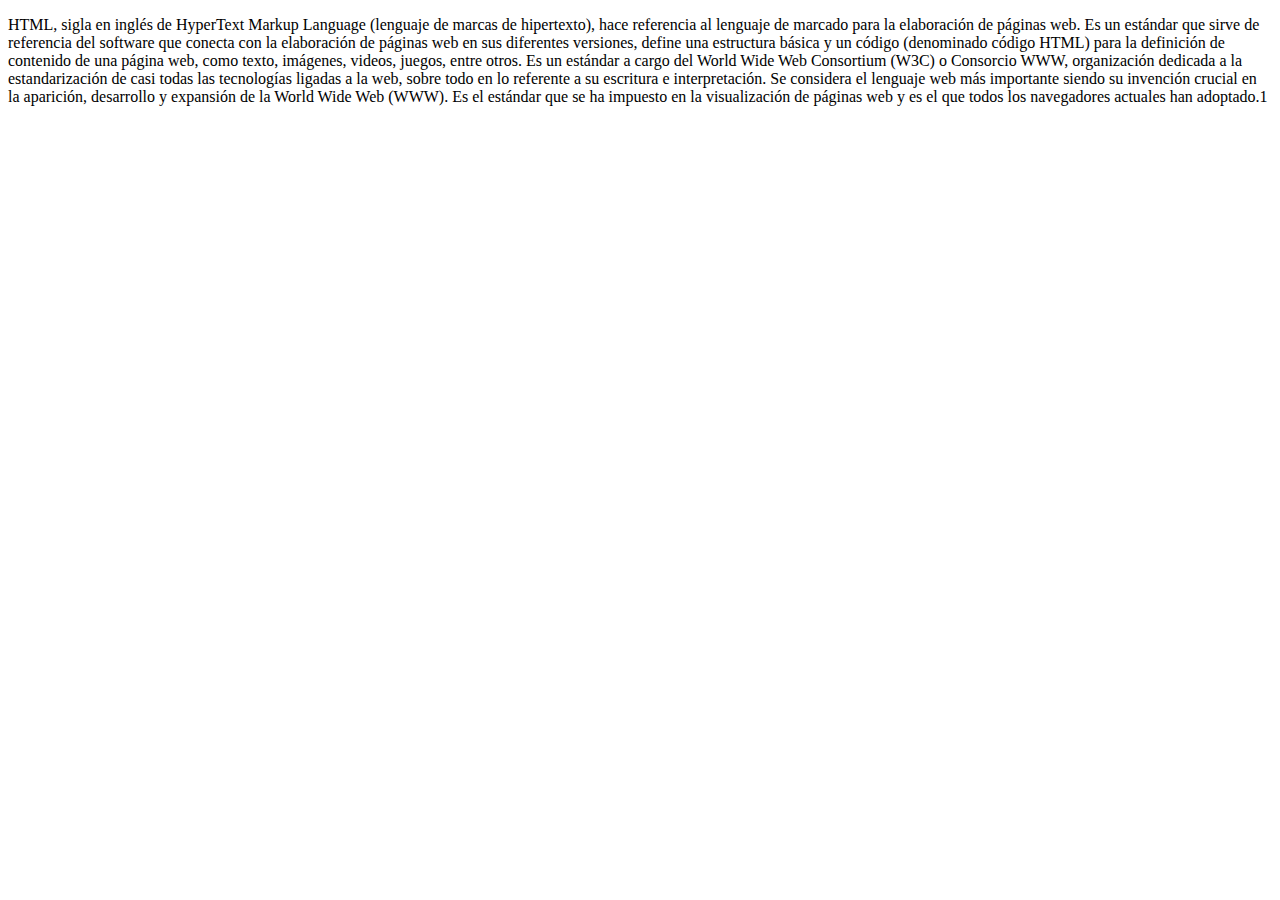
==== index.html @ 3ab02810 "Texto HTML de Wkipedia" ====
<!DOCTYPE html>
<html lang="en" dir="ltr">
  <head>
    <meta charset="utf-8">
    <meta name="viewport" content="width=device-width, user-scalable=no">
    <title>Hoja de Estilo como atributo, etiqueta y archivo externo</title>
  </head>
  <body>
    <p>
      HTML, sigla en inglés de HyperText Markup Language (lenguaje de marcas de hipertexto), hace referencia al lenguaje de marcado para la elaboración de páginas web. Es un estándar que sirve de referencia del software que conecta con la elaboración de páginas web en sus diferentes versiones, define una estructura básica y un código (denominado código HTML) para la definición de contenido de una página web, como texto, imágenes, videos, juegos, entre otros. Es un estándar a cargo del World Wide Web Consortium (W3C) o Consorcio WWW, organización dedicada a la estandarización de casi todas las tecnologías ligadas a la web, sobre todo en lo referente a su escritura e interpretación. Se considera el lenguaje web más importante siendo su invención crucial en la aparición, desarrollo y expansión de la World Wide Web (WWW). Es el estándar que se ha impuesto en la visualización de páginas web y es el que todos los navegadores actuales han adoptado.1​ 
    </p>
  </body>
</html>
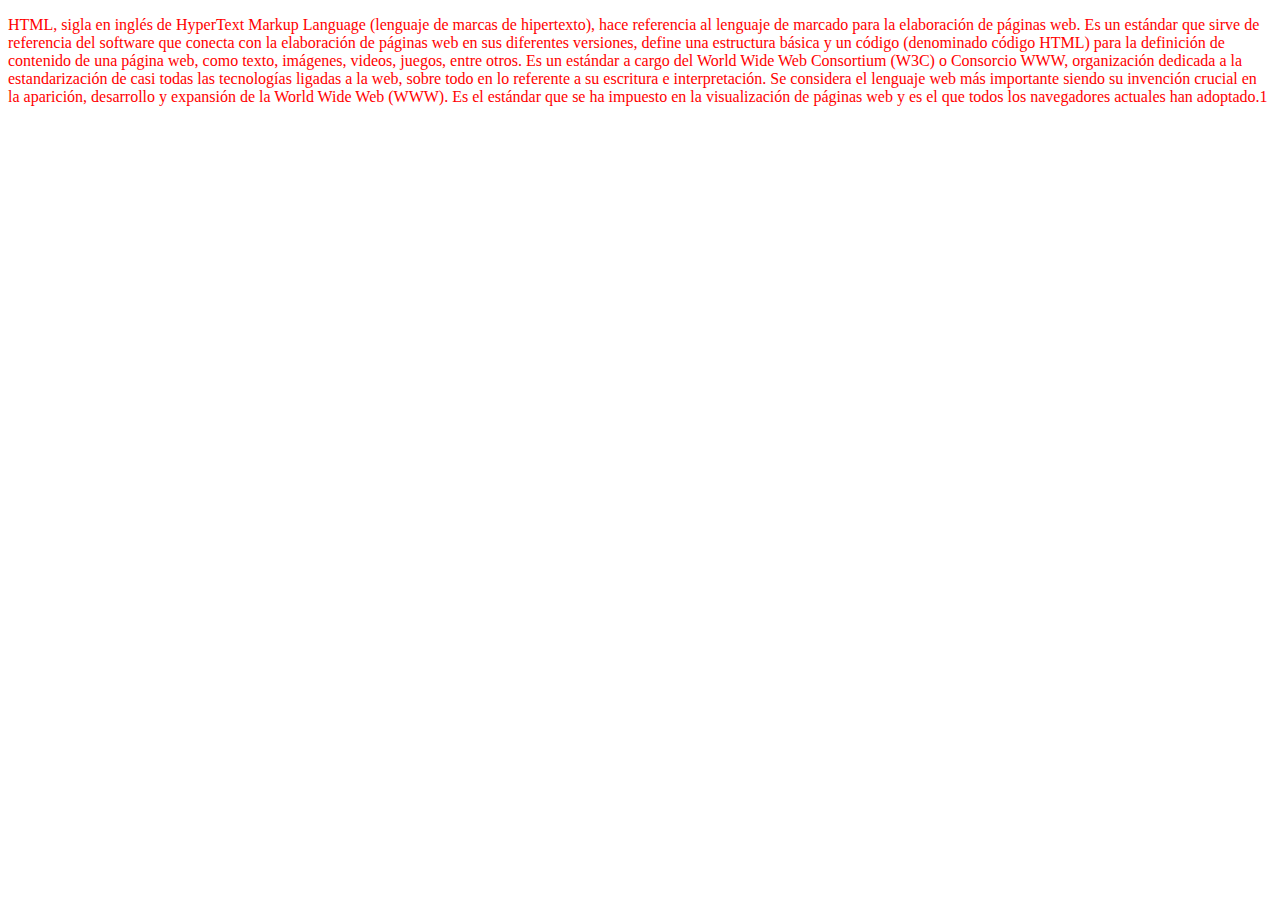
==== commit e4e59067: "Se agrega la linea style=color:red para poner de color rojo el texto" ====
--- a/index.html
+++ b/index.html
@@ -6,8 +6,8 @@
     <title>Hoja de Estilo como atributo, etiqueta y archivo externo</title>
   </head>
   <body>
-    <p>
-      HTML, sigla en inglés de HyperText Markup Language (lenguaje de marcas de hipertexto), hace referencia al lenguaje de marcado para la elaboración de páginas web. Es un estándar que sirve de referencia del software que conecta con la elaboración de páginas web en sus diferentes versiones, define una estructura básica y un código (denominado código HTML) para la definición de contenido de una página web, como texto, imágenes, videos, juegos, entre otros. Es un estándar a cargo del World Wide Web Consortium (W3C) o Consorcio WWW, organización dedicada a la estandarización de casi todas las tecnologías ligadas a la web, sobre todo en lo referente a su escritura e interpretación. Se considera el lenguaje web más importante siendo su invención crucial en la aparición, desarrollo y expansión de la World Wide Web (WWW). Es el estándar que se ha impuesto en la visualización de páginas web y es el que todos los navegadores actuales han adoptado.1​ 
+    <p style="color:red">
+      HTML, sigla en inglés de HyperText Markup Language (lenguaje de marcas de hipertexto), hace referencia al lenguaje de marcado para la elaboración de páginas web. Es un estándar que sirve de referencia del software que conecta con la elaboración de páginas web en sus diferentes versiones, define una estructura básica y un código (denominado código HTML) para la definición de contenido de una página web, como texto, imágenes, videos, juegos, entre otros. Es un estándar a cargo del World Wide Web Consortium (W3C) o Consorcio WWW, organización dedicada a la estandarización de casi todas las tecnologías ligadas a la web, sobre todo en lo referente a su escritura e interpretación. Se considera el lenguaje web más importante siendo su invención crucial en la aparición, desarrollo y expansión de la World Wide Web (WWW). Es el estándar que se ha impuesto en la visualización de páginas web y es el que todos los navegadores actuales han adoptado.1​
     </p>
   </body>
 </html>
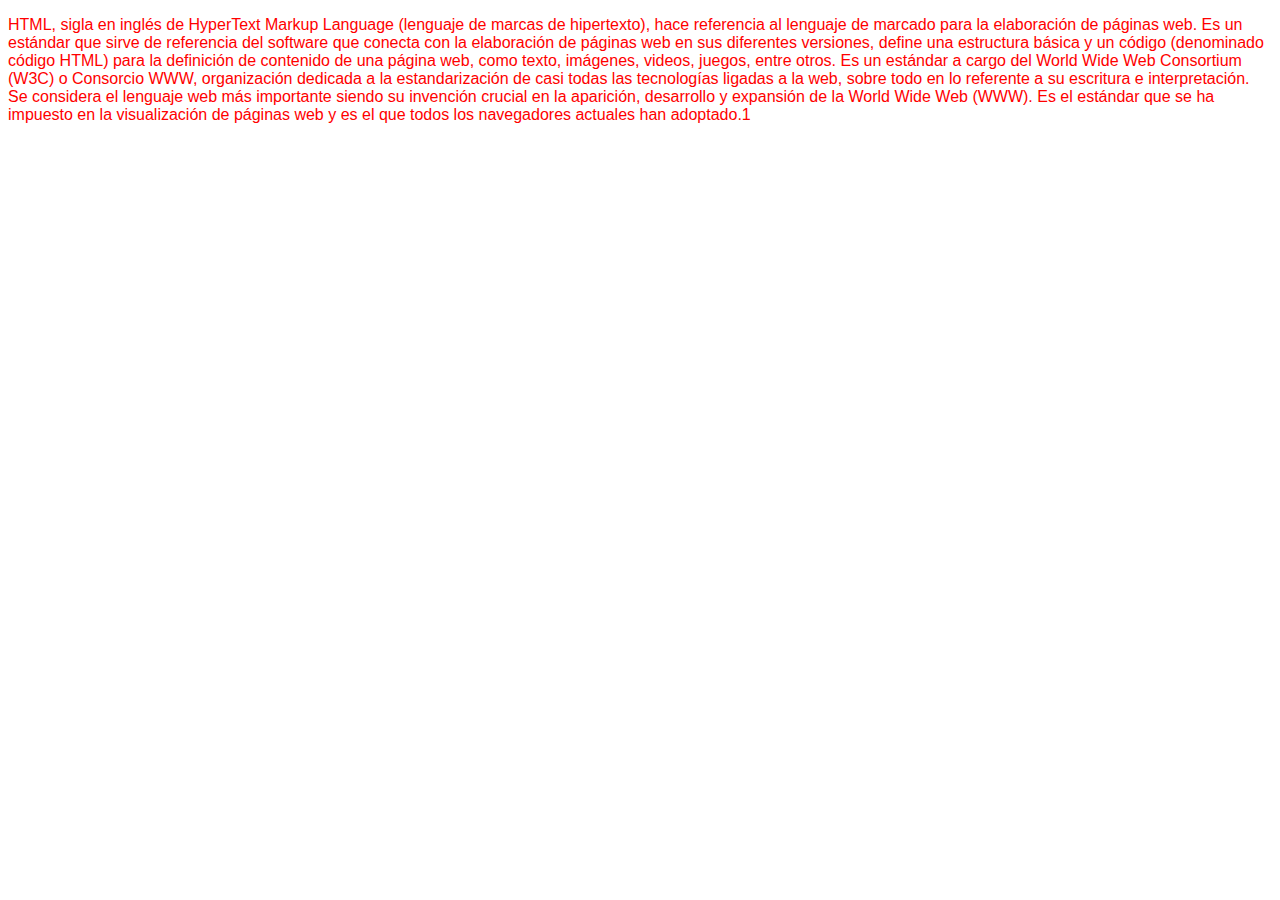
==== commit ffed30bb: "Se agrega font-family-helvetica para darle un estilo de letra Helvetica al texto" ====
--- a/index.html
+++ b/index.html
@@ -6,7 +6,7 @@
     <title>Hoja de Estilo como atributo, etiqueta y archivo externo</title>
   </head>
   <body>
-    <p style="color:red">
+    <p style="color:red;font-family:helvetica">
       HTML, sigla en inglés de HyperText Markup Language (lenguaje de marcas de hipertexto), hace referencia al lenguaje de marcado para la elaboración de páginas web. Es un estándar que sirve de referencia del software que conecta con la elaboración de páginas web en sus diferentes versiones, define una estructura básica y un código (denominado código HTML) para la definición de contenido de una página web, como texto, imágenes, videos, juegos, entre otros. Es un estándar a cargo del World Wide Web Consortium (W3C) o Consorcio WWW, organización dedicada a la estandarización de casi todas las tecnologías ligadas a la web, sobre todo en lo referente a su escritura e interpretación. Se considera el lenguaje web más importante siendo su invención crucial en la aparición, desarrollo y expansión de la World Wide Web (WWW). Es el estándar que se ha impuesto en la visualización de páginas web y es el que todos los navegadores actuales han adoptado.1​
     </p>
   </body>
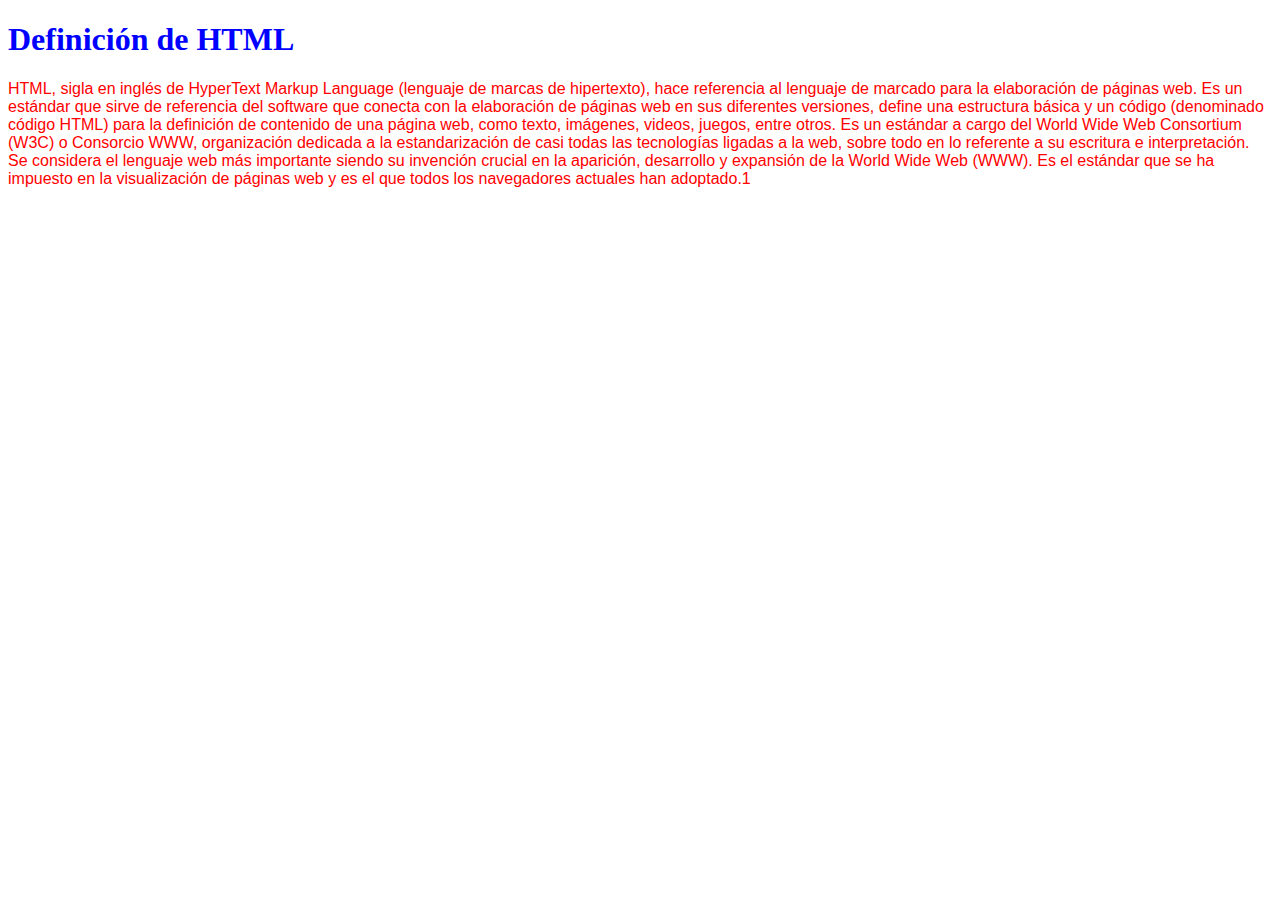
==== commit 6ac479ee: "Se agrega modulo CSS para darle formato al h1" ====
--- a/index.html
+++ b/index.html
@@ -4,8 +4,16 @@
     <meta charset="utf-8">
     <meta name="viewport" content="width=device-width, user-scalable=no">
     <title>Hoja de Estilo como atributo, etiqueta y archivo externo</title>
+    <style >
+      h1
+        {
+          color:blue;
+          font-family: helventica;
+        }
+    </style>
   </head>
   <body>
+    <h1>Definición de HTML</h1>
     <p style="color:red;font-family:helvetica">
       HTML, sigla en inglés de HyperText Markup Language (lenguaje de marcas de hipertexto), hace referencia al lenguaje de marcado para la elaboración de páginas web. Es un estándar que sirve de referencia del software que conecta con la elaboración de páginas web en sus diferentes versiones, define una estructura básica y un código (denominado código HTML) para la definición de contenido de una página web, como texto, imágenes, videos, juegos, entre otros. Es un estándar a cargo del World Wide Web Consortium (W3C) o Consorcio WWW, organización dedicada a la estandarización de casi todas las tecnologías ligadas a la web, sobre todo en lo referente a su escritura e interpretación. Se considera el lenguaje web más importante siendo su invención crucial en la aparición, desarrollo y expansión de la World Wide Web (WWW). Es el estándar que se ha impuesto en la visualización de páginas web y es el que todos los navegadores actuales han adoptado.1​
     </p>
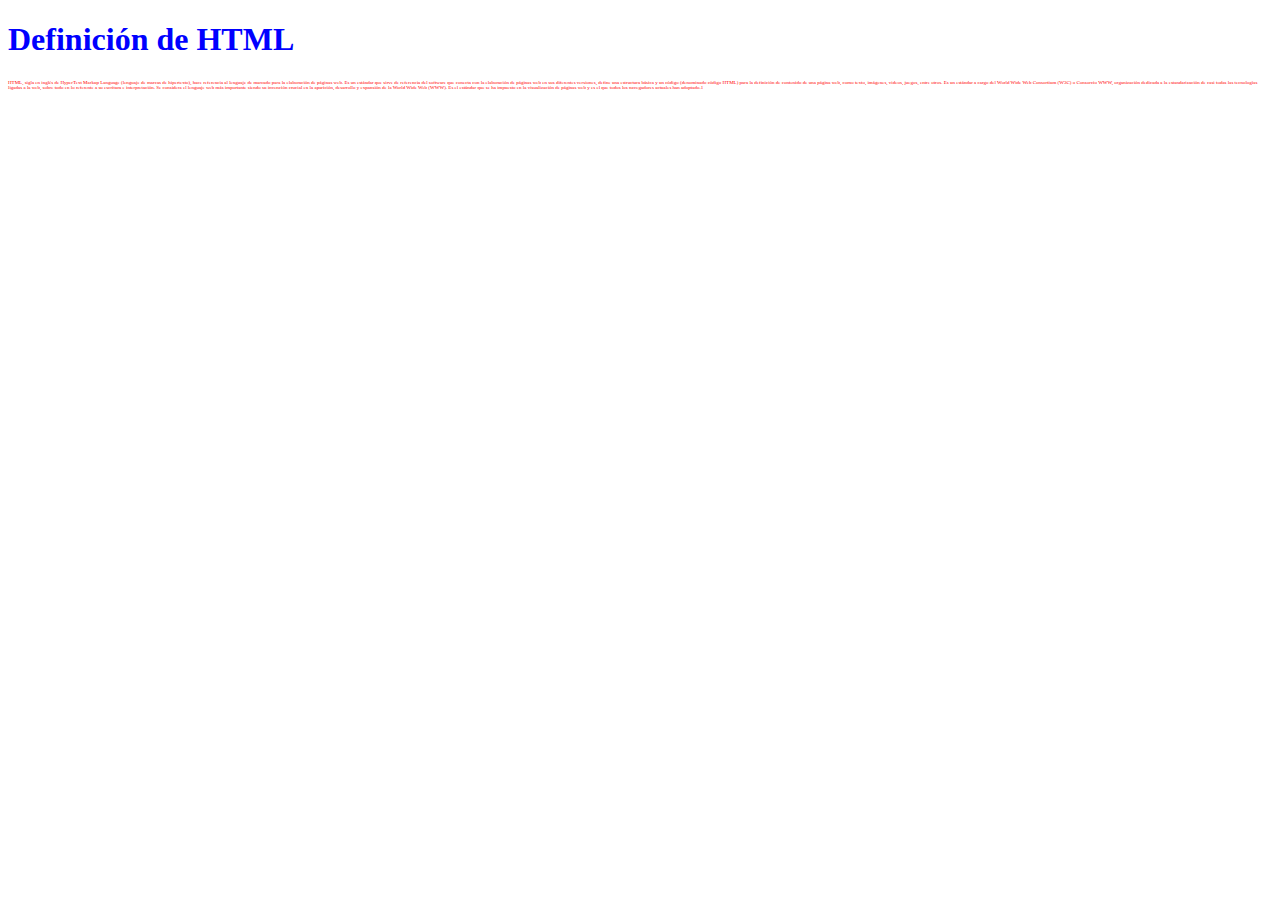
==== commit 4edb0088: "Se agrega los estilos fuera de línea para h1 y p" ====
--- a/index.html
+++ b/index.html
@@ -10,11 +10,17 @@
           color:blue;
           font-family: helventica;
         }
+        p
+        {
+          color:red;
+          font-family: helventica;
+          font-size: 5px;
+        }
     </style>
   </head>
   <body>
     <h1>Definición de HTML</h1>
-    <p style="color:red;font-family:helvetica">
+    <p>
       HTML, sigla en inglés de HyperText Markup Language (lenguaje de marcas de hipertexto), hace referencia al lenguaje de marcado para la elaboración de páginas web. Es un estándar que sirve de referencia del software que conecta con la elaboración de páginas web en sus diferentes versiones, define una estructura básica y un código (denominado código HTML) para la definición de contenido de una página web, como texto, imágenes, videos, juegos, entre otros. Es un estándar a cargo del World Wide Web Consortium (W3C) o Consorcio WWW, organización dedicada a la estandarización de casi todas las tecnologías ligadas a la web, sobre todo en lo referente a su escritura e interpretación. Se considera el lenguaje web más importante siendo su invención crucial en la aparición, desarrollo y expansión de la World Wide Web (WWW). Es el estándar que se ha impuesto en la visualización de páginas web y es el que todos los navegadores actuales han adoptado.1​
     </p>
   </body>
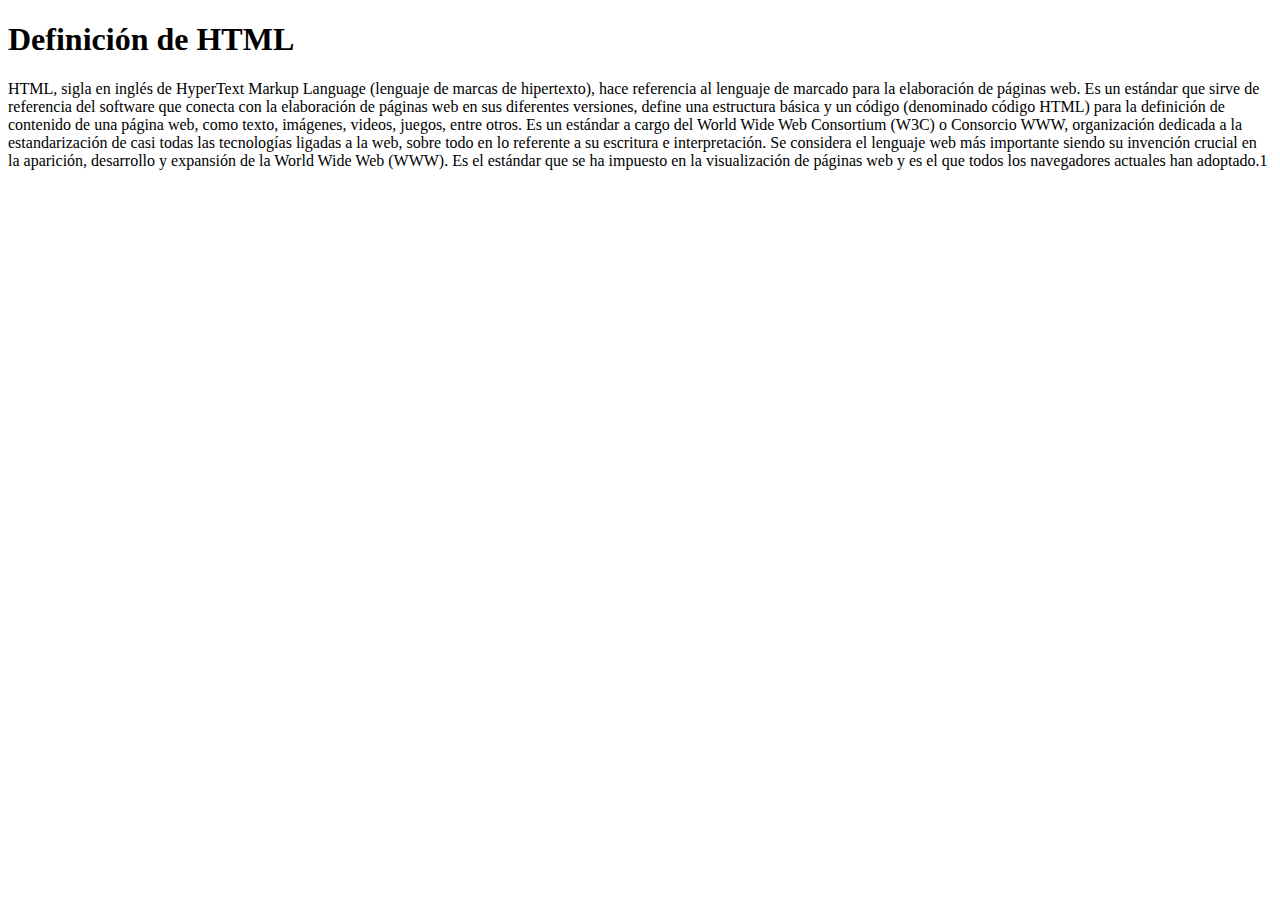
==== commit fc03b682: "Se elimina sl style dentro del archivo para poner los estilos en un archivo externo llamado estilo.c" ====
--- a/index.html
+++ b/index.html
@@ -4,19 +4,7 @@
     <meta charset="utf-8">
     <meta name="viewport" content="width=device-width, user-scalable=no">
     <title>Hoja de Estilo como atributo, etiqueta y archivo externo</title>
-    <style >
-      h1
-        {
-          color:blue;
-          font-family: helventica;
-        }
-        p
-        {
-          color:red;
-          font-family: helventica;
-          font-size: 5px;
-        }
-    </style>
+    <link rel="stylesheet" href="css/estilos.css">
   </head>
   <body>
     <h1>Definición de HTML</h1>
